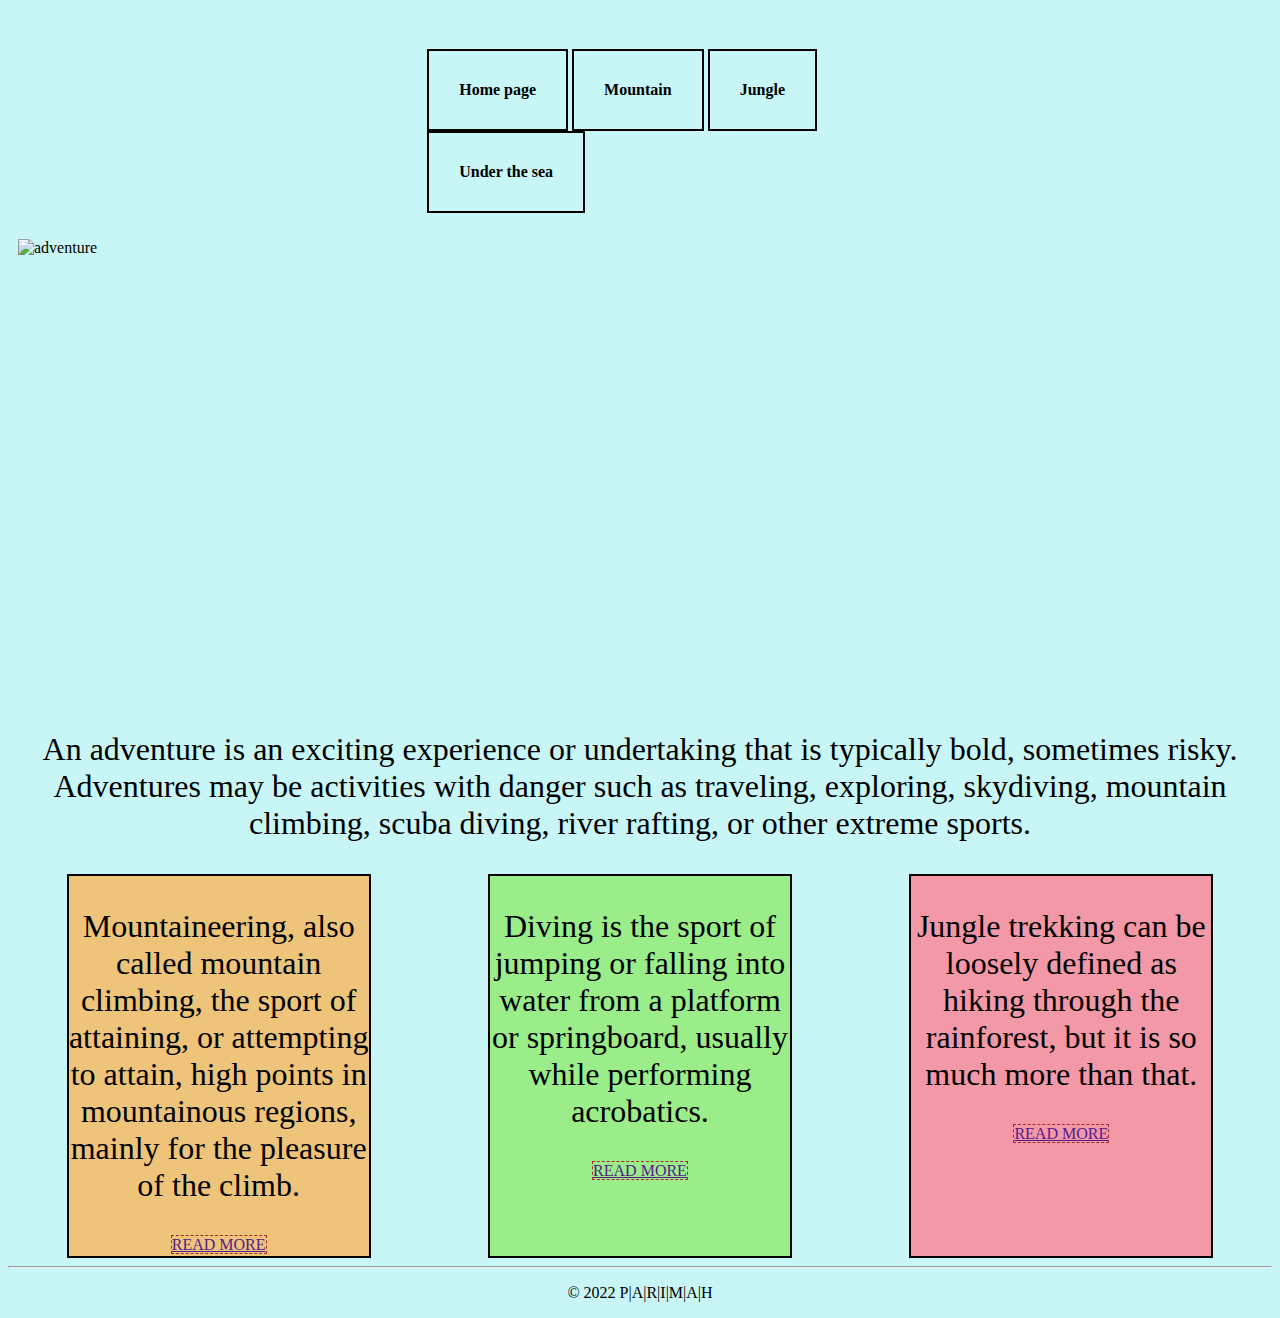
==== index.html @ 8d30d0e1 "Start" ====
<!DOCTYPE html>
<html lang="en">
  <head>
    <meta charset="UTF-8" />
    <meta http-equiv="X-UA-Compatible" content="IE=edge" />
    <meta name="viewport" content="width=device-width, initial-scale=1.0" />
    <title>Adventure</title>
    <link rel="stylesheet" href="style.css" />
  </head>
  <body>
    <header>
      <div class="menu">
        <nav>
          <ul>
            <li><a href="index.html">Home page</a></li>
            <li><a href="#">Mountain</a></li>
            <li><a href="#">Jungle</a></li>
            <li><a href="#">Under the sea</a></li>
          </ul>
        </nav>
      </div>
    </header>
    <main>
      <section>
        <img
          src="https://offtracktravel.ca/wp-content/uploads/2020/02/adventure-call-to-action.jpg"
          alt="adventure"
          id="img1"
        />
        <p id="para1">
          An adventure is an exciting experience or undertaking that is
          typically bold, sometimes risky. Adventures may be activities with
          danger such as traveling, exploring, skydiving, mountain climbing,
          scuba diving, river rafting, or other extreme sports.
        </p>
      </section>
      <section class="divs">
        <div class="div1">
          <p id="p-Mountaineering">
            Mountaineering, also called mountain climbing, the sport of
            attaining, or attempting to attain, high points in mountainous
            regions, mainly for the pleasure of the climb.
          </p>
          <a href="" id="a-Mountaineering">READ MORE</a>
        </div>
        <div class="div2">
          <p id="p-Diving">
            Diving is the sport of jumping or falling into water from a platform
            or springboard, usually while performing acrobatics.
          </p>
          <a href="" id="a-Diving">READ MORE</a>
        </div>
        <div class="div3">
          <p id="p-Jungle">
            Jungle trekking can be loosely defined as hiking through the
            rainforest, but it is so much more than that.
          </p>
          <a href="" id="a-Jungle">READ MORE</a>
        </div>
      </section>
    </main>
    <footer>
      <hr />
      <p id="foot">© 2022 P|A|R|I|M|A|H</p>
    </footer>
  </body>
</html>
---- style.css ----
body {
  background-color: rgb(200, 246, 246);
}
.menu {
  width: 100%;
}
nav {
  display: flex;
  flex-wrap: nowrap;
  align-items: center;
  justify-content: space-between;
  padding-top: 2%;
  padding-left: 30%;
  padding-right: 30%;
}
nav ul li {
  border: 2px solid black;
  list-style-type: none;
  display: inline-block;
  padding: 30px;
}
nav ul li a {
  color: black;
  text-decoration: solid;
  font-weight: bold;
}
nav ul li a:hover {
  color: rgb(0, 8, 255);
  transition: 0.8ms;
  background-color: rgb(219, 210, 50);
}
#img1 {
  display: block;
  padding: 10px;
  width: 100%;
  height: 50vh;
}
#para1 {
  text-align: center;
  font-size: xx-large;
}
.divs {
  display: flex;
  flex-wrap: wrap;
  justify-content: space-around;
  align-items: center;
}

.div1 {
  text-align: center;
  background-color: #edc479;
  border: 2px solid black;
  width: 300px;
  height: 380px;
}
.div2 {
  text-align: center;
  background-color: #9aed89;
  border: 2px solid black;
  width: 300px;
  height: 380px;
}
.div3 {
  text-align: center;
  background-color: #f298a7;
  border: 2px solid black;
  width: 300px;
  height: 380px;
}
#p-Mountaineering {
  font-size: xx-large;
}
#a-Mountaineering {
  border: 1px dashed brown;
}
#a-Diving {
  border: 1px dashed brown;
}

#p-Diving {
  font-size: xx-large;
}
#a-Jungle {
  border: 1px dashed brown;
}
#p-Jungle {
  font-size: xx-large;
}
#foot {
  text-align: center;
}
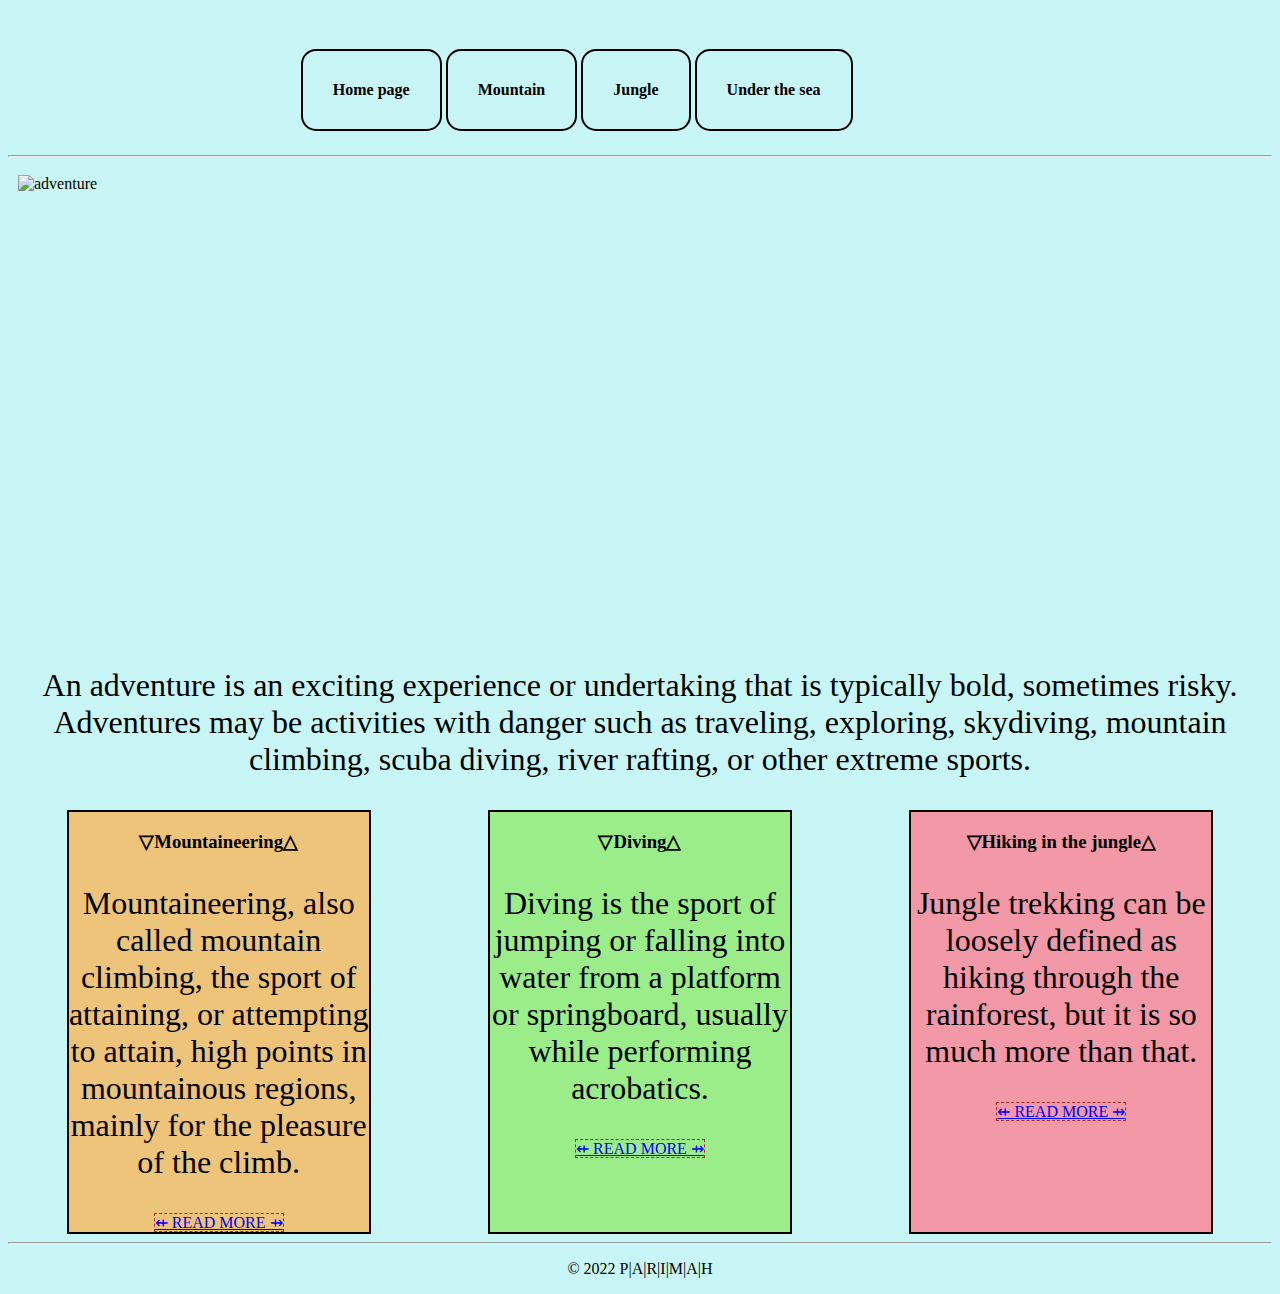
==== commit 95006471: "Complete all pages" ====
--- a/index.html
+++ b/index.html
@@ -13,14 +13,15 @@
         <nav>
           <ul>
             <li><a href="index.html">Home page</a></li>
-            <li><a href="#">Mountain</a></li>
-            <li><a href="#">Jungle</a></li>
-            <li><a href="#">Under the sea</a></li>
+            <li><a href="mountain.html">Mountain</a></li>
+            <li><a href="jungle.html">Jungle</a></li>
+            <li><a href="under-the-sea.html">Under the sea</a></li>
           </ul>
         </nav>
       </div>
     </header>
     <main>
+      <hr />
       <section>
         <img
           src="https://offtracktravel.ca/wp-content/uploads/2020/02/adventure-call-to-action.jpg"
@@ -36,26 +37,29 @@
       </section>
       <section class="divs">
         <div class="div1">
+          <h3>▽Mountaineering△</h3>
           <p id="p-Mountaineering">
             Mountaineering, also called mountain climbing, the sport of
             attaining, or attempting to attain, high points in mountainous
             regions, mainly for the pleasure of the climb.
           </p>
-          <a href="" id="a-Mountaineering">READ MORE</a>
+          <a href="mountain.html" id="a-Mountaineering">⇷ READ MORE ⇸</a>
         </div>
         <div class="div2">
+          <h3>▽Diving△</h3>
           <p id="p-Diving">
             Diving is the sport of jumping or falling into water from a platform
             or springboard, usually while performing acrobatics.
           </p>
-          <a href="" id="a-Diving">READ MORE</a>
+          <a href="under-the-sea.html" id="a-Diving">⇷ READ MORE ⇸</a>
         </div>
         <div class="div3">
+          <h3>▽Hiking in the jungle△</h3>
           <p id="p-Jungle">
             Jungle trekking can be loosely defined as hiking through the
             rainforest, but it is so much more than that.
           </p>
-          <a href="" id="a-Jungle">READ MORE</a>
+          <a href="jungle.html" id="a-Jungle">⇷ READ MORE ⇸</a>
         </div>
       </section>
     </main>
--- a/style.css
+++ b/style.css
@@ -10,11 +10,12 @@
   align-items: center;
   justify-content: space-between;
   padding-top: 2%;
-  padding-left: 30%;
-  padding-right: 30%;
+  padding-left: 20%;
+  padding-right: 20%;
 }
 nav ul li {
   border: 2px solid black;
+  border-radius: 15px;
   list-style-type: none;
   display: inline-block;
   padding: 30px;
@@ -51,21 +52,21 @@
   background-color: #edc479;
   border: 2px solid black;
   width: 300px;
-  height: 380px;
+  height: 420px;
 }
 .div2 {
   text-align: center;
   background-color: #9aed89;
   border: 2px solid black;
   width: 300px;
-  height: 380px;
+  height: 420px;
 }
 .div3 {
   text-align: center;
   background-color: #f298a7;
   border: 2px solid black;
   width: 300px;
-  height: 380px;
+  height: 420px;
 }
 #p-Mountaineering {
   font-size: xx-large;
@@ -89,3 +90,153 @@
 #foot {
   text-align: center;
 }
+.images-jungle {
+  display: flex;
+  flex-wrap: wrap;
+  justify-content: space-between;
+}
+#Jungle-image1 {
+  width: 200px;
+  height: 300px;
+}
+#Jungle-image2 {
+  width: 200px;
+  height: 300px;
+}
+#Jungle-image3 {
+  width: 200px;
+  height: 300px;
+}
+#Jungle-image4 {
+  width: 200px;
+  height: 300px;
+}
+#Jungle-image5 {
+  width: 200px;
+  height: 300px;
+}
+.de-ju {
+  width: 100vw;
+  margin-top: 30px;
+  padding: 20px;
+  border: 3px dashed saddlebrown;
+  font-size: 1.2em;
+  font-family: "Franklin Gothic Medium", "Arial Narrow", Arial, sans-serif;
+}
+#dt-ju {
+  font-size: 2em;
+  text-align: center;
+  margin-top: 40px;
+  margin-bottom: 20px;
+}
+#dd-ju {
+  font-size: 1.5em;
+  margin-bottom: 20px;
+  display: initial;
+  text-align: left;
+}
+.sec-ju {
+  font-size: 1em;
+  font-family: Verdana, Geneva, Tahoma, sans-serif;
+}
+span {
+  color: red;
+  font-size: larger;
+  font-weight: bold;
+}
+.div-moun {
+  display: flex;
+  justify-content: space-between;
+}
+#mountain-img1 {
+  width: 300px;
+  height: 150px;
+  border-radius: 10px;
+}
+#mountain-img2 {
+  width: 300px;
+  height: 150px;
+  border-radius: 10px;
+}
+#mountain-img3 {
+  width: 300px;
+  height: 150px;
+  border-radius: 10px;
+}
+#mountain-img4 {
+  width: 300px;
+  height: 150px;
+  border-radius: 10px;
+}
+.de-moun {
+  font-family: Verdana, Geneva, Tahoma, sans-serif;
+  font-size: 1.2em;
+  border: 2px dashed palevioletred;
+  width: 100vw;
+}
+
+.table {
+  border: 3px dashed black;
+  border-radius: 10px;
+  margin-top: 10px;
+  width: 100%;
+  height: 70vh;
+  background-color: antiquewhite;
+  text-align: center;
+}
+.img-diving {
+  display: flex;
+  flex-wrap: wrap;
+  justify-content: space-between;
+  justify-items: stretch;
+}
+#Diving1 {
+  width: 300px;
+  height: 400px;
+  border-radius: 70px;
+}
+#Diving2 {
+  width: 300px;
+  height: 400px;
+  border-radius: 70px;
+}
+#Diving3 {
+  width: 300px;
+  height: 400px;
+  border-radius: 70px;
+}
+#Diving4 {
+  width: 300px;
+  height: 400px;
+  border-radius: 70px;
+}
+#Diving5 {
+  width: 300px;
+  height: 400px;
+  border-radius: 70px;
+}
+#Diving6 {
+  width: 300px;
+  height: 400px;
+  border-radius: 70px;
+}
+#Diving7 {
+  width: 300px;
+  height: 400px;
+  border-radius: 70px;
+}
+#Diving8 {
+  width: 300px;
+  height: 400px;
+  border-radius: 70px;
+}
+#Diving9 {
+  width: 300px;
+  height: 400px;
+  border-radius: 70px;
+}
+#Diving10 {
+  width: 300px;
+  height: 400px;
+  border-radius: 70px;
+}
